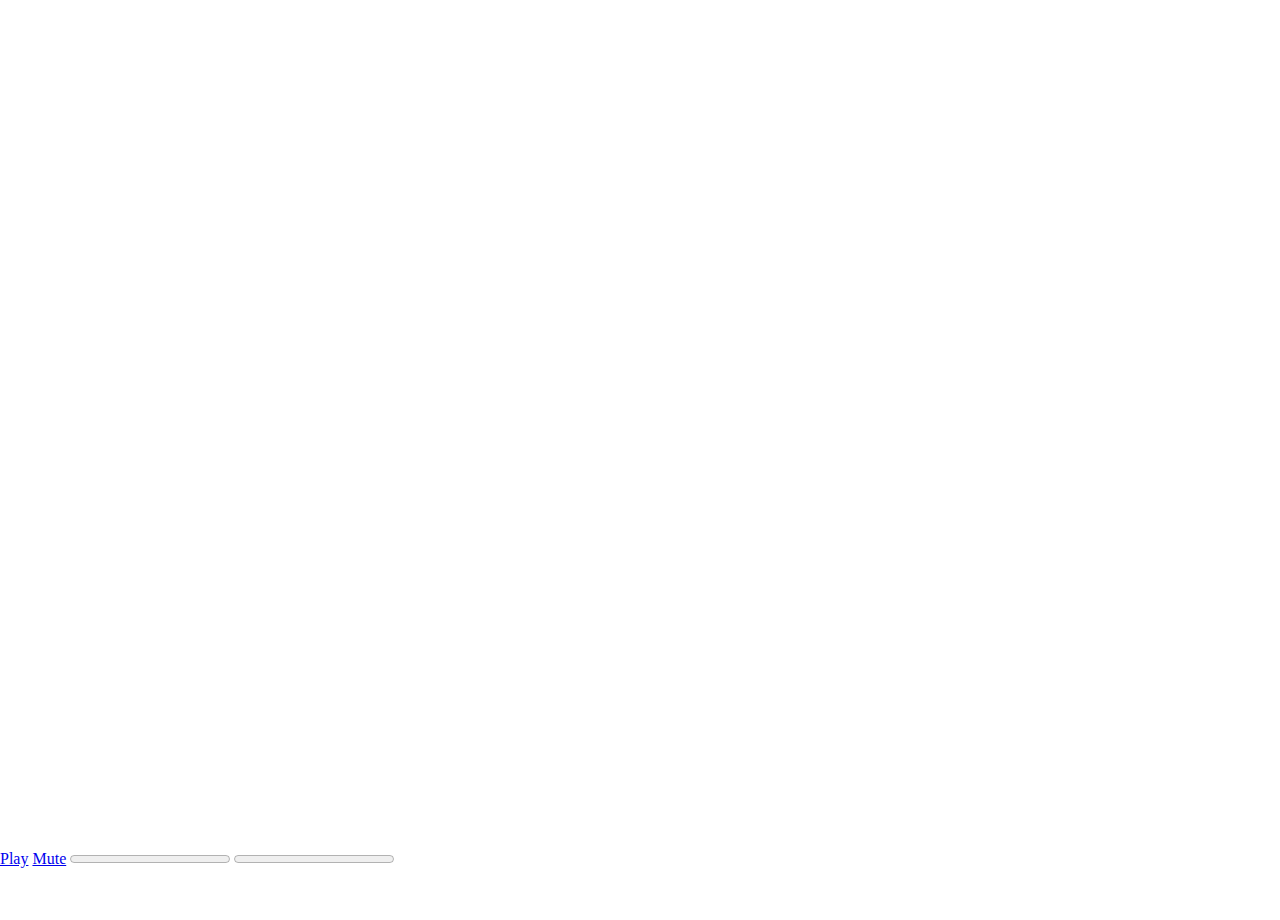
==== player.html @ 2f7a17f4 "New Files" ====
<!doctype html>
<html>
<head>
<meta charset="utf-8">
<title>Untitled Document</title>
</head>

<script type="text/javascript" src="video.js"></script>

<link rel="stylesheet" href="controls.css"/>

</head>
<body>

<div id="player"><video width="480" height="380" class="ecard"><source src="trolololololololol.ogv" type='video/ogg; codecs="theora, vorbis"'> <source src="trolololololololol.mp4" type='video/mp4; codecs="avc1.42E01E, mp4a.40.2"'> </video> <nav class="player_controls"> <a href="#" class="play_button">Play<span></span></a> <a href="#" class="mute_button">Mute<span></span></a> <progress value="0" class="play_progress"> <span></span> </progress> <progress value="0" class="load_progress"> <span></span> </progress> </nav> </div>

</body>
</html>
---- controls.css ----
/* =CONTROLS ------------------------------------------------------ */ 
.player_controls { 
bottom: -20px;
height: 70px;
left: 0;
position: absolute;
width: 480px;
z-index: 10; 
} 
/* =PLAY/MUTE BUTTONS ------------------------------------------------------ */ .player_controls a.play_button { 
bottom: 0; 
left: -38px; 
}
.player_controls a.mute_button { 
bottom: 0;
right: -38px;
}
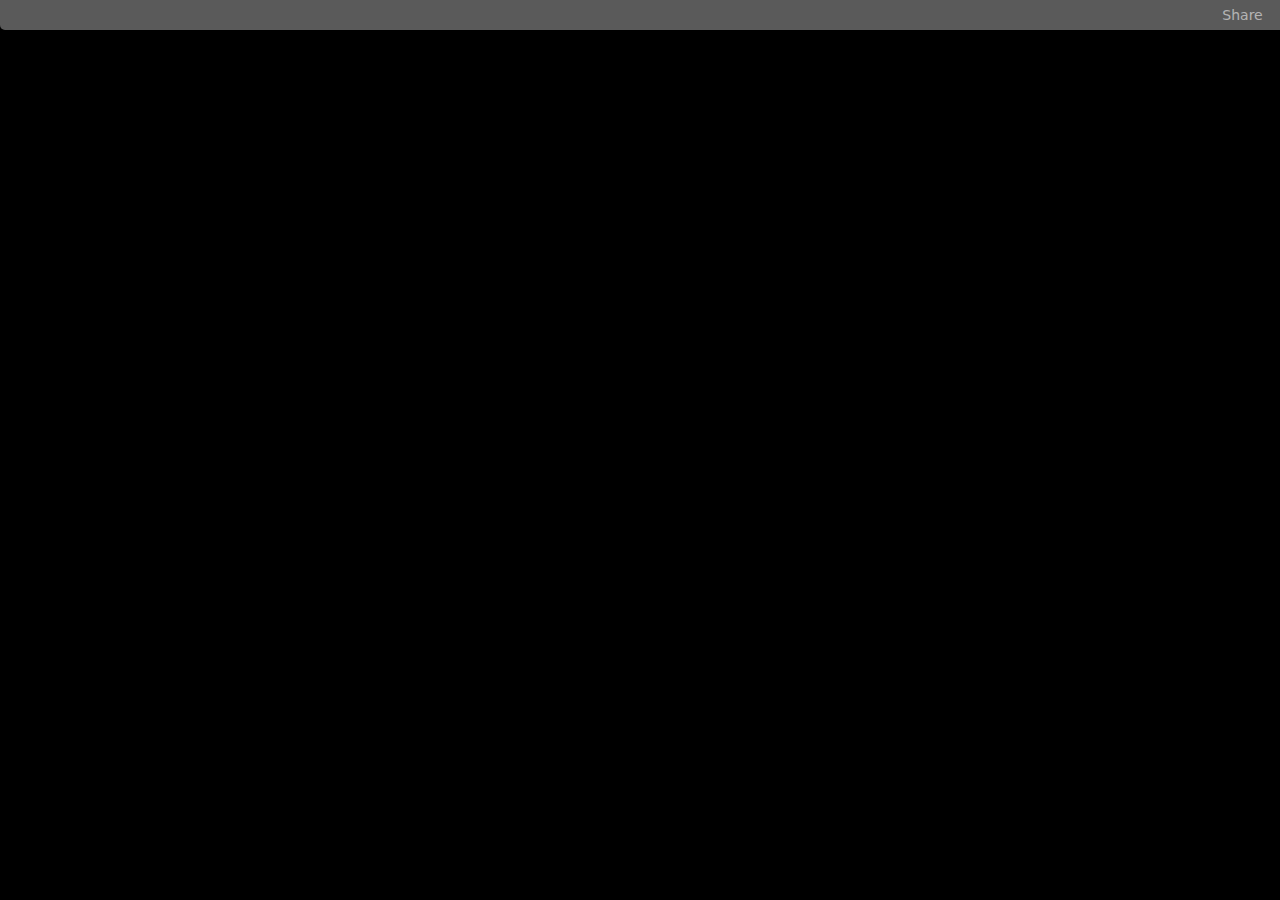
==== commit 0cf0fbb6: "Update" ====
--- a/player.html
+++ b/player.html
@@ -1,18 +1,209 @@
-<!doctype html>
-<html>
+<!DOCTYPE html>
+<html lang="en">
 <head>
-<meta charset="utf-8">
-<title>Untitled Document</title>
-</head>
-
-<script type="text/javascript" src="video.js"></script>
-
-<link rel="stylesheet" href="controls.css"/>
-
+	<meta charset="utf-8">
+
+<script type="text/javascript">
+<!-- hide from old browsers
+
+function getValue(varname)
+{
+  // First, we load the URL into a variable
+  var url = window.location.href.replace(new RegExp( "\\+", "g" ), "%20" )
+
+  // Next, split the url by the ?
+  var qparts = url.split("?");
+
+  // Check that there is a querystring, return "" if not
+  if (qparts.length == 0)
+  {
+    return "";
+  }
+
+  // Then find the querystring, everything after the ?
+  var query = qparts[1];
+
+  // Split the query string into variables (separates by &s)
+  var vars = query.split("&");
+
+  // Initialize the value with "" as default
+  var value = "";
+
+  // Iterate through vars, checking each one for varname
+  for (i=0;i<vars.length;i++)
+  {
+    // Split the variable by =, which splits name and value
+    var parts = vars[i].split("=");
+    
+    // Check if the correct variable
+    if (parts[0] == varname)
+    {
+      // Load value into variable
+      value = parts[1];
+
+      // End the loop
+      break;
+    }
+  }
+  
+  // Convert escape code
+  value = unescape(value);
+
+  // Convert "+"s to " "s
+  value.replace("+"," ");
+
+  // Return the value
+  return value;
+}
+
+// end hide -->
+</script>
+
+	<link rel="stylesheet" href="style.css">
+    
+    <script src="jquery.js"></script>
+
+<script src="bootstrap.js"></script>
+
+<link rel="stylesheet" href="bootstrap.css"/>
+    
 </head>
 <body>
 
-<div id="player"><video width="480" height="380" class="ecard"><source src="trolololololololol.ogv" type='video/ogg; codecs="theora, vorbis"'> <source src="trolololololololol.mp4" type='video/mp4; codecs="avc1.42E01E, mp4a.40.2"'> </video> <nav class="player_controls"> <a href="#" class="play_button">Play<span></span></a> <a href="#" class="mute_button">Mute<span></span></a> <progress value="0" class="play_progress"> <span></span> </progress> <progress value="0" class="load_progress"> <span></span> </progress> </nav> </div>
-
+<script type="text/javascript">
+{
+var annotation = getValue("annotation");
+var annlink = getValue("annlink");
+}
+if (annotation != '') {
+document.write("<a href='" + annlink + "><div class='annotation'>" + annotation + "</div></a>");
+}
+else {
+
+}
+</script>
+
+<div class="info">
+
+<script type="text/javascript">
+{
+var videotitle = getValue("videotitle");
+}
+if (videotitle != '') {
+document.write("" + videotitle + "");
+}
+else {
+}
+</script>
+
+<div class="pull-right">
+
+<a href="#shareModal" role="button" data-toggle="modal" style="color: #fff;text-decoration: none;">Share</a>
+
+&nbsp;&nbsp;&nbsp;&nbsp;
+
+</div>
+
+</div>
+ 
+<div id="shareModal" style="margin-top: -5px;" class="modal hide fade" tabindex="-1" role="dialog" aria-labelledby="myModalLabel" aria-hidden="true">
+  <div class="modal-header">
+    <button type="button" class="close" data-dismiss="modal" aria-hidden="true">&times;</button>
+    <h3 id="myModalLabel">Share</h3>
+  </div>
+  <div class="modal-body">
+    <p>
+	
+<script>
+{
+var url = window.location.href;
+}
+if (url != '') {
+document.write("<center><a href='http://www.facebook.com/dialog/feed?app_id=87741124305&link=" + url + "&display=popup'><img src='fb.png' width='68'/></a>&nbsp;&nbsp;&nbsp;<a href='https://twitter.com/intent/tweet?url=" + url + "&text=Check out this video!&related=TheDeer01'><img src='twitter.png' width='68'/></a>");
+}
+else {
+
+}
+</script>
+	
+	</p>
+  </div>
+  <div class="modal-footer">
+  </div>
+</div>
+
+	<div id="video-container">
+		<!-- Video -->
+<script type="text/javascript">
+{
+var videourl = getValue("videourl");
+}
+if (videourl != '') {
+document.write("<video src='" + videourl + "' class='screen' id='video'>Your browser doesn't support HTML5 video. Update your browser, <a href='chrome.google.com'>Try Chrome</a>, or <a href='" + videourl + "'>Download</a> the video instead.</video>");
+}
+else {
+
+}
+</script>
+
+
+
+		<!-- Video Controls -->
+		<div id="video-controls">
+			<button type="button" id="play-pause" class="play"><img src='play-icon.png'/></button>
+			<input type="range" id="seek-bar" value="0">
+			<button type="button" id="mute" title="Toggle Mute"><img src='volume.png'/></button>
+			<input type="range" id="volume-bar" min="0" max="1" step="0.1" value="1">
+            
+                <script type="text/javascript">
+{
+var vid = getValue("vid");
+}
+if (vid != '') {
+document.write("<a href='https://youtube.com/watch?v=" + vid + "' target='_blank' title='Watch on YouTube'><img src='youtube-logo.png' width='65'/></a>");
+}
+else {
+
+}
+</script>
+            			
+			<button type="button" id="full-screen" title="Toggle Fullscreen"><img src='fullscreen-icon.png'/></button>
+		</div>
+	</div>
+    
+    <script type="text/javascript">
+{
+var vid = getValue("vid");
+}
+if (vid != '') {
+document.write("<input type='hidden' name='videotitle' value='" + vid + "'/>");
+}
+else {
+}
+</script>
+
+<script type="text/javascript">
+{
+var videotitle = getValue("videotitle");
+}
+if (videotitle != '') {
+document.write("<input type='hidden' name='videotitle' value='" + videotitle + "'/>");
+}
+else {
+}
+</script>
+
+<script type="text/javascript">
+{
+var videourl = getValue("videourl");
+}
+if (videourl != '') {
+document.write("<input type='hidden' name='videourl' value='" + videourl + "'/>");
+}
+else {
+}
+</script>
+
+	<script src="script.js"></script>
 </body>
-</html>
+</html>--- a/style.css
+++ b/style.css
@@ -0,0 +1,106 @@
+html, body {
+font-family: "Lucida Grande", "Lucida Sans Unicode", "Lucida Sans", "DejaVu Sans", Verdana, sans-serif;
+background-color: #000;
+padding: 0;
+margin: 0;
+}
+#video-container {
+	width: 100%;
+	height: 430;
+	position: relative;
+	border: none;
+	background-color: #000;
+}
+
+#video-controls {
+	text-align: center;
+	width: 100%;
+	position: fixed;
+	bottom: 0;
+	left: 0;
+	right: 0;
+	padding: 5px;
+	opacity: 0;
+	-webkit-transition: opacity .3s;
+	-moz-transition: opacity .3s;
+	-o-transition: opacity .3s;
+	-ms-transition: opacity .3s;
+	transition: opacity .3s;
+  background-color: none;
+  background-image: -webkit-gradient(linear,left top,left bottom,from(transparent),to(#222));
+  background-image: -webkit-linear-gradient(top,transparent,#fff);
+  background-image: -moz-linear-gradient(top,transparent,#fff);
+  background-image: -ms-linear-gradient(top,transparent,#fff);
+  background-image: -o-linear-gradient(top,transparent,#fff);
+  background-image: linear-gradient(top,transparent,#fff);
+}
+
+#video-container:hover #video-controls {
+	opacity: .9;
+}
+
+button {
+	background: none;
+	border: 0;
+	color: #EEE;
+	-webkit-border-radius: 3px;
+	-moz-border-radius: 3px;
+	-o-border-radius: 3px;
+	border-radius: 3px;
+}
+
+button:hover {
+	cursor: pointer;
+}
+
+#seek-bar {
+	width: 360px;
+}
+
+#volume-bar {
+	width: 60px;
+}
+input[type='range'] {
+    -webkit-appearance: none !important;
+    background-color: #999;
+	-webkit-border-radius: 5px;
+    height:7px;
+	width: 100%;
+}
+input[type='range']::-webkit-slider-thumb {
+    -webkit-appearance: none !important;
+	-webkit-border-radius: 10px;
+	border: 2px solid #CCC;
+    background-color: #900; 
+    height: 13px;
+    width: 13px;
+}
+.info {
+-webkit-border-bottom-left-radius: 5px;
+-webkit-border-bottom-right-radius: 5px;
+position: fixed;
+width: 100%;
+padding: 5px;
+background-color: #808080;
+color: #fff;
+opacity: 0.7;
+z-index: 5000;
+}
+.screen {
+width: 100%;
+height: 100%;
+margin: 0;
+padding: 0;
+z-index: 1000;	
+}
+.annotation {
+-webkit-border-radius: 5px;
+margin-top: 50px;
+margin-left: 20px;
+position: fixed;
+padding: 5px;
+background-color: #F33;
+color: #fff;
+opacity: 0.5;
+z-index: 5000;
+}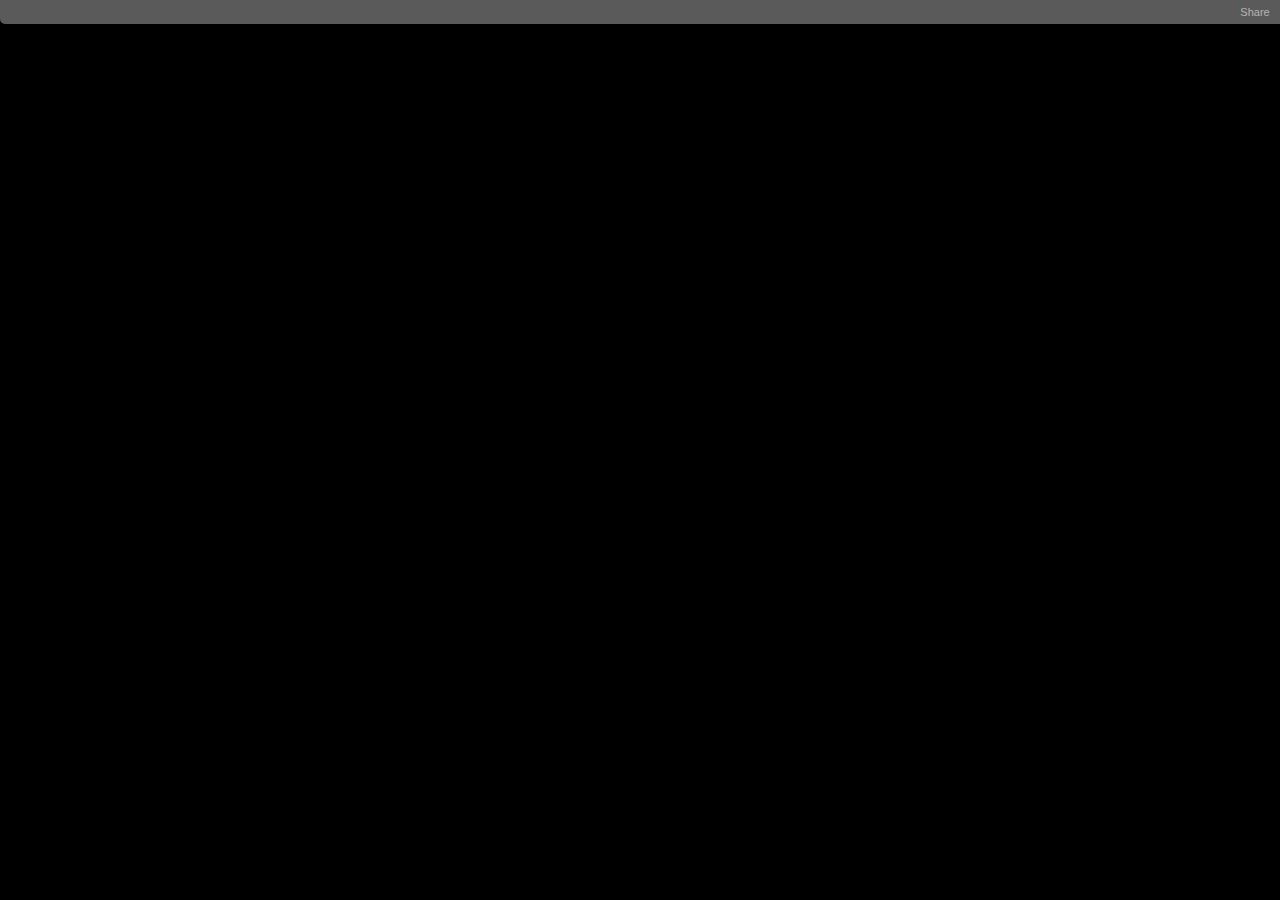
==== commit e70347d4: "Update player.html" ====
--- a/player.html
+++ b/player.html
@@ -1,7 +1,7 @@
 <!DOCTYPE html>
 <html lang="en">
 <head>
-	<meta charset="utf-8">
+<meta charset="utf-8">
 
 <script type="text/javascript">
 <!-- hide from old browsers
@@ -59,29 +59,16 @@
 // end hide -->
 </script>
 
-	<link rel="stylesheet" href="style.css">
-    
-    <script src="jquery.js"></script>
-
-<script src="bootstrap.js"></script>
-
-<link rel="stylesheet" href="bootstrap.css"/>
+<link rel="stylesheet" href="style.css">
+    
+<script src="jquery.js"></script>
+
+<script src="bootstrap.min.js"></script>
+
+<link rel="stylesheet" href="bootstrap.min.css"/>
     
 </head>
 <body>
-
-<script type="text/javascript">
-{
-var annotation = getValue("annotation");
-var annlink = getValue("annlink");
-}
-if (annotation != '') {
-document.write("<a href='" + annlink + "><div class='annotation'>" + annotation + "</div></a>");
-}
-else {
-
-}
-</script>
 
 <div class="info">
 
@@ -119,7 +106,7 @@
 var url = window.location.href;
 }
 if (url != '') {
-document.write("<center><a href='http://www.facebook.com/dialog/feed?app_id=87741124305&link=" + url + "&display=popup'><img src='fb.png' width='68'/></a>&nbsp;&nbsp;&nbsp;<a href='https://twitter.com/intent/tweet?url=" + url + "&text=Check out this video!&related=TheDeer01'><img src='twitter.png' width='68'/></a>");
+document.write("<center><a href='http://www.facebook.com/dialog/feed?app_id=87741124305&link=" + url + "&display=popup' target='_blank'><img src='fb.png' width='68'/></a>&nbsp;&nbsp;&nbsp;<a href='https://twitter.com/intent/tweet?url=" + url + "&text=Check out this video!&related=TheDeer01' target='_blank'><img src='twitter.png' width='68'/></a>");
 }
 else {
 
@@ -131,6 +118,19 @@
   <div class="modal-footer">
   </div>
 </div>
+
+<script type="text/javascript">
+{
+var annotation = getValue("annotation");
+var annlink = getValue("annlink");
+}
+if (annotation != '') {
+document.write("<a href='" + annlink + "' target='_blank'><div class='annotation'>" + annotation + "</div></a>");
+}
+else {
+
+}
+</script>
 
 	<div id="video-container">
 		<!-- Video -->
@@ -204,6 +204,6 @@
 }
 </script>
 
-	<script src="script.js"></script>
+<script src="script.js"></script>
 </body>
-</html>+</html>
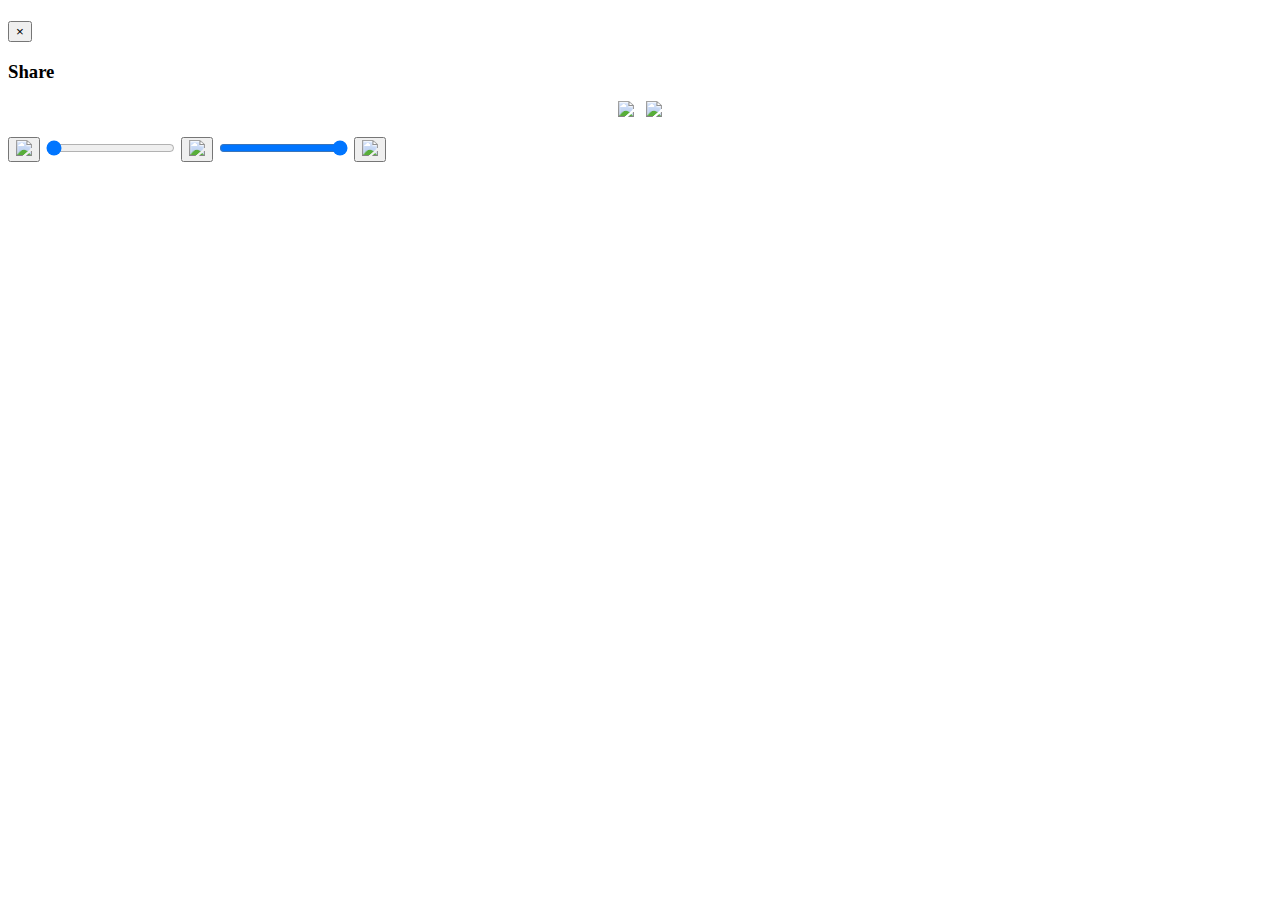
==== commit 1402f7e8: "Update player.html" ====
--- a/player.html
+++ b/player.html
@@ -3,69 +3,15 @@
 <head>
 <meta charset="utf-8">
 
-<script type="text/javascript">
-<!-- hide from old browsers
+<link rel="stylesheet" href="css/style.css">
 
-function getValue(varname)
-{
-  // First, we load the URL into a variable
-  var url = window.location.href.replace(new RegExp( "\\+", "g" ), "%20" )
+<link rel="stylesheet" href="css/bootstrap.min.css"/>
+    
+<script src="//code.jquery.com/jquery-latest.js"></script>
 
-  // Next, split the url by the ?
-  var qparts = url.split("?");
+<script src="js/bootstrap.min.js"></script>
 
-  // Check that there is a querystring, return "" if not
-  if (qparts.length == 0)
-  {
-    return "";
-  }
-
-  // Then find the querystring, everything after the ?
-  var query = qparts[1];
-
-  // Split the query string into variables (separates by &s)
-  var vars = query.split("&");
-
-  // Initialize the value with "" as default
-  var value = "";
-
-  // Iterate through vars, checking each one for varname
-  for (i=0;i<vars.length;i++)
-  {
-    // Split the variable by =, which splits name and value
-    var parts = vars[i].split("=");
-    
-    // Check if the correct variable
-    if (parts[0] == varname)
-    {
-      // Load value into variable
-      value = parts[1];
-
-      // End the loop
-      break;
-    }
-  }
-  
-  // Convert escape code
-  value = unescape(value);
-
-  // Convert "+"s to " "s
-  value.replace("+"," ");
-
-  // Return the value
-  return value;
-}
-
-// end hide -->
-</script>
-
-<link rel="stylesheet" href="style.css">
-    
-<script src="jquery.js"></script>
-
-<script src="bootstrap.min.js"></script>
-
-<link rel="stylesheet" href="bootstrap.min.css"/>
+<script src="js/jsURL.js"></script>
     
 </head>
 <body>
@@ -106,7 +52,7 @@
 var url = window.location.href;
 }
 if (url != '') {
-document.write("<center><a href='http://www.facebook.com/dialog/feed?app_id=87741124305&link=" + url + "&display=popup' target='_blank'><img src='fb.png' width='68'/></a>&nbsp;&nbsp;&nbsp;<a href='https://twitter.com/intent/tweet?url=" + url + "&text=Check out this video!&related=TheDeer01' target='_blank'><img src='twitter.png' width='68'/></a>");
+document.write("<center><a href='http://www.facebook.com/dialog/feed?app_id=87741124305&link=" + url + "&display=popup' target='_blank'><img src='img/fb.png' width='68'/></a>&nbsp;&nbsp;&nbsp;<a href='https://twitter.com/intent/tweet?url=" + url + "&text=Check out this video!&related=TheDeer01' target='_blank'><img src='img/twitter.png' width='68'/></a>");
 }
 else {
 
@@ -150,9 +96,9 @@
 
 		<!-- Video Controls -->
 		<div id="video-controls">
-			<button type="button" id="play-pause" class="play"><img src='play-icon.png'/></button>
+			<button type="button" id="play-pause" class="play"><img src='img/play-icon.png'/></button>
 			<input type="range" id="seek-bar" value="0">
-			<button type="button" id="mute" title="Toggle Mute"><img src='volume.png'/></button>
+			<button type="button" id="mute" title="Toggle Mute"><img src='img/volume.png'/></button>
 			<input type="range" id="volume-bar" min="0" max="1" step="0.1" value="1">
             
                 <script type="text/javascript">
@@ -160,14 +106,14 @@
 var vid = getValue("vid");
 }
 if (vid != '') {
-document.write("<a href='https://youtube.com/watch?v=" + vid + "' target='_blank' title='Watch on YouTube'><img src='youtube-logo.png' width='65'/></a>");
+document.write("<a href='https://youtube.com/watch?v=" + vid + "' target='_blank' title='Watch on YouTube'><img src='img/youtube-logo.png' width='65'/></a>");
 }
 else {
 
 }
 </script>
             			
-			<button type="button" id="full-screen" title="Toggle Fullscreen"><img src='fullscreen-icon.png'/></button>
+			<button type="button" id="full-screen" title="Toggle Fullscreen"><img src='img/fullscreen-icon.png'/></button>
 		</div>
 	</div>
     
@@ -204,6 +150,6 @@
 }
 </script>
 
-<script src="script.js"></script>
+<script src="js/player.js"></script>
 </body>
 </html>
